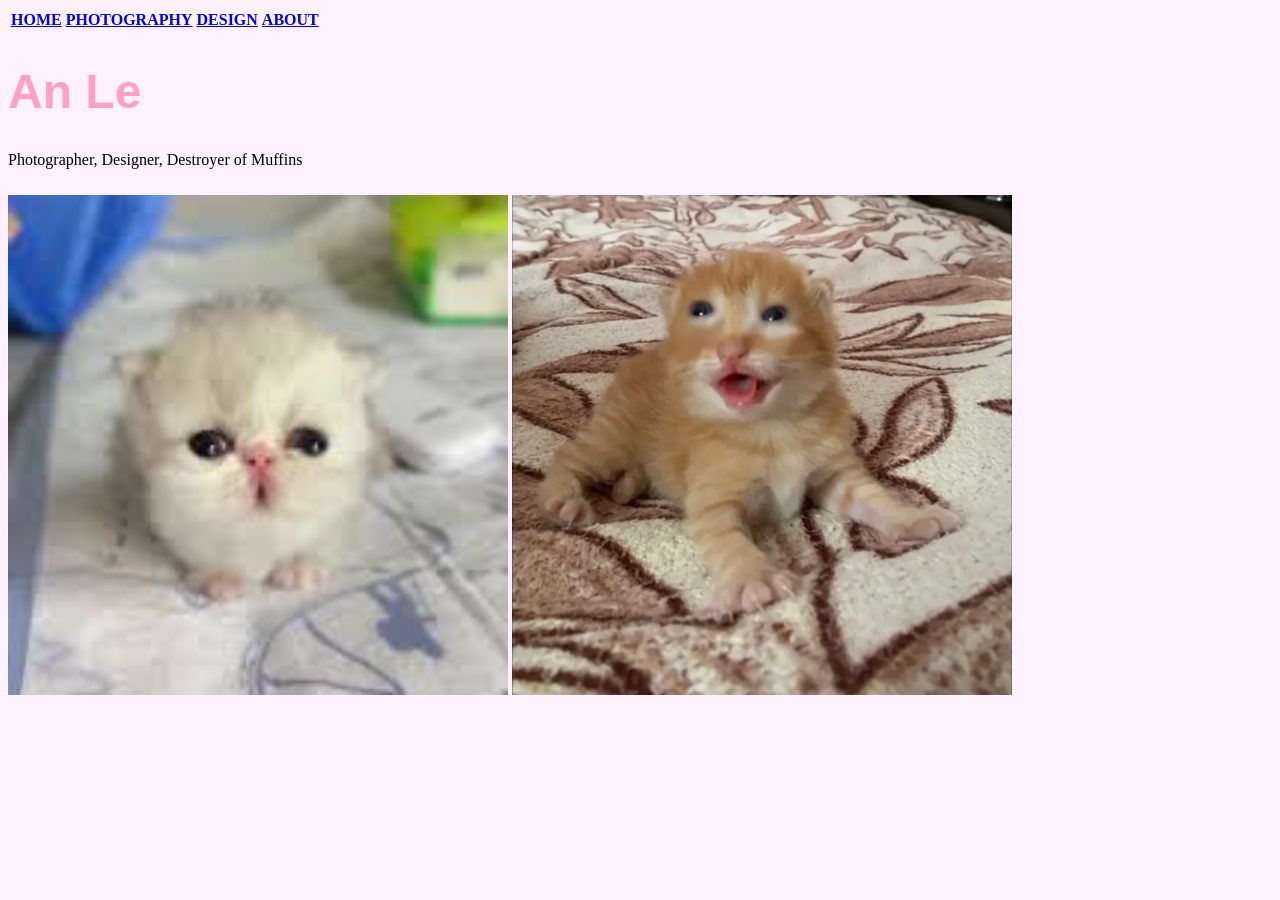
==== HTML1/index.html @ e0bd7f04 "Add files via upload" ====
<!DOCTYPE html>
<html>
<head>

<style>
body {background-color: #fff1fd;}
h1   {color: #fff1fd;}
p    {color: #fff1fd;}
h1 {
  color: #ffa0ca;
  font-family: helvetica;
  font-size: 300%;
}
p {
  color: red;
  font-family: courier;
  font-size: 160%;
}

</style>

<title>index</title>
</head>
<table>
  <tr>
    <th><a href="index.html">HOME</a></th>
    <th><a href="photography.html">PHOTOGRAPHY</a></th>
    <th><a href="design.html">DESIGN</a></th>
    <th><a href="about.html">ABOUT</a></th>
  </tr>
</table>
<body>
<h1>An Le</h1
<p>Photographer, Designer, Destroyer of Muffins</p>

<img src="goober.png" alt="Goobert, the cat, eats unsuspecting muffins" width="500" height="500">

<img src="image0.JPG" alt="Anthrophaganax, the cat, eats unsuspecting fools" width="500" height="500">

</body>
</html>
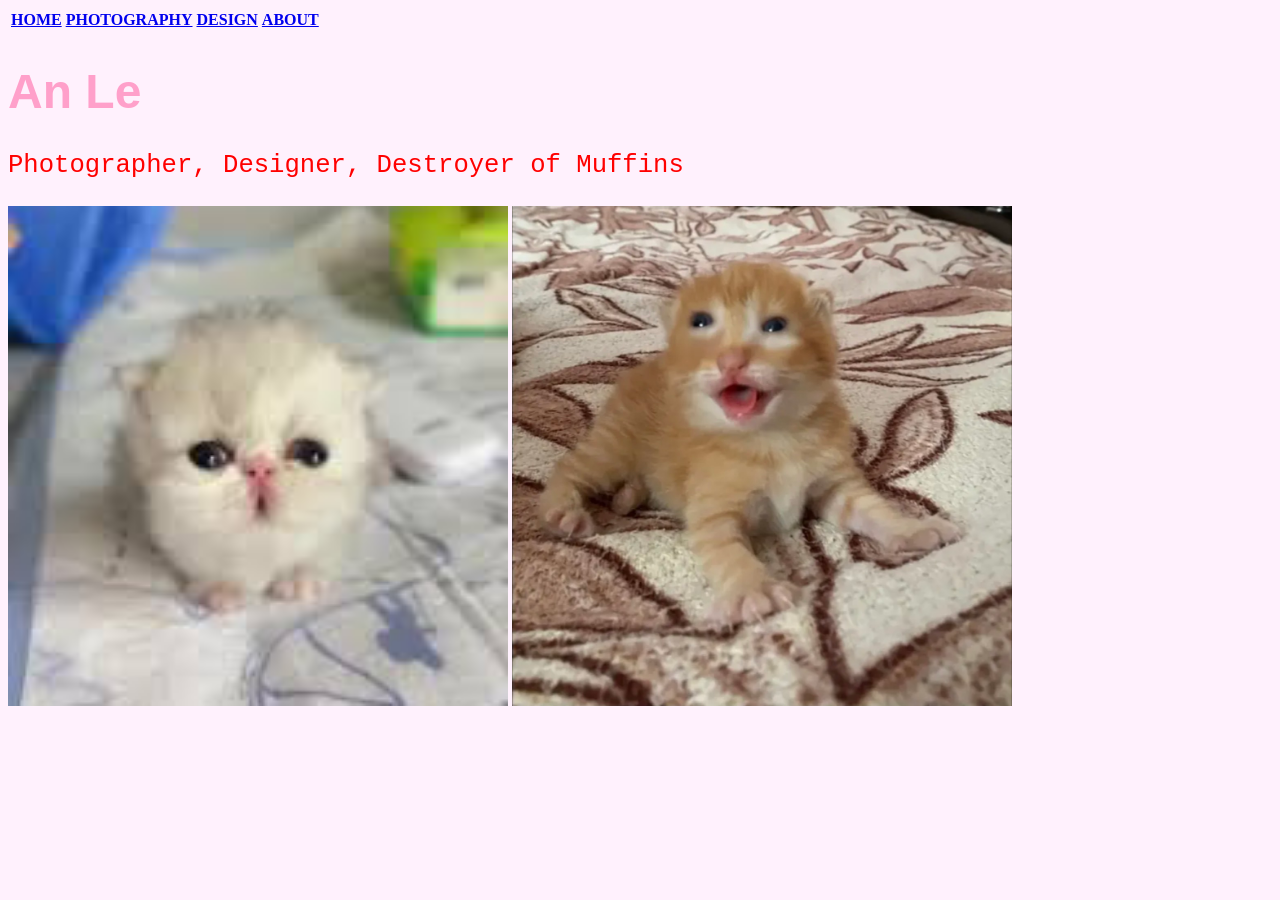
==== commit 0bae0f63: "hewwo" ====
--- a/HTML1/index.html
+++ b/HTML1/index.html
@@ -18,10 +18,13 @@
 }
 
 </style>
+<link rel="stylesheet" href="styles.css">
 
 <title>index</title>
 </head>
-<table>
+
+<body>
+  <table>
   <tr>
     <th><a href="index.html">HOME</a></th>
     <th><a href="photography.html">PHOTOGRAPHY</a></th>
@@ -29,8 +32,7 @@
     <th><a href="about.html">ABOUT</a></th>
   </tr>
 </table>
-<body>
-<h1>An Le</h1
+<h1>An Le</h1>
 <p>Photographer, Designer, Destroyer of Muffins</p>
 
 <img src="goober.png" alt="Goobert, the cat, eats unsuspecting muffins" width="500" height="500">
--- a/HTML1/styles.css
+++ b/HTML1/styles.css
@@ -0,0 +1,15 @@
+body {
+  background-color: #fff1fd;
+}
+
+h1 {
+  color: #ffa0ca;
+  font-family: helvetica;
+  font-size: 300%;
+}
+
+p {
+  color: red;
+  font-family: courier;
+  font-size: 160%;
+}
